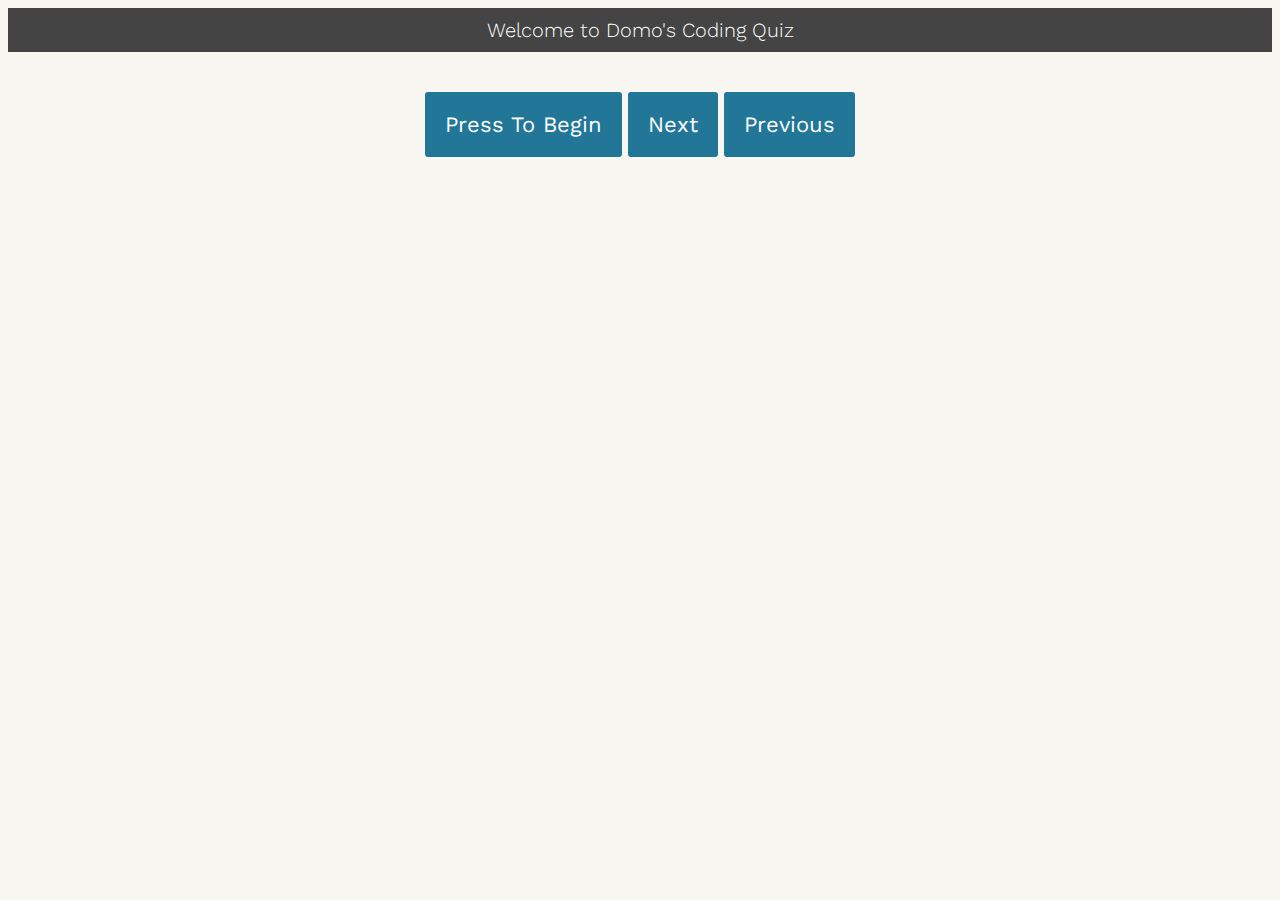
==== index.html @ d1b86b69 "Add files via upload" ====
<!DOCTYPE html>
<html lang="en">
<head>
    <meta charset="UTF-8">
    <meta name="viewport" content="width=device-width, initial-scale=1.0">
<!--Linked my style.css & Bootstrap.css-->
<link
href="https://fonts.googleapis.com/css?family=Work+Sans:300,600"
rel="stylesheet"
/>
<link rel="stylesheet" href="./style.css" />
<!--Named Title for this week's Homework-->
    <title>Week 4 Homework</title>
    <header>

      </header>
    <h1 class="welcome">Welcome to Domo's Coding Quiz</h1>
<!--Created a container for my desired functions to sit in-->
    <div class="container">
        <div id="quiz"></div>
<!--Created a class for Buttons-->
        <button id="start">Press To Begin</button>
        <button id="next">Next</button>
        <button id="previous">Previous</button>
        </div>

<!--Made a div for the results of the quiz-->
        <div id="results"></div>
    </div>

</head>
<body>
    

  <script src="./script.js"></script>
</body>
</html>
---- style.css ----
body{
	font-size: 20px;
	font-family: 'Work Sans', sans-serif;
	color: #333;
  font-weight: 300;
  text-align: center;
  background-color: #f8f6f0;
}
h1{
  font-weight: 300;
  margin: 0px;
  padding: 10px;
  font-size: 20px;
  background-color: #444;
  color: #fff;
}
.question{
  font-size: 30px;
  margin-bottom: 10px;
}
.answers {
  margin-bottom: 20px;
  text-align: left;
  display: inline-block;
}
.answers label{
  display: block;
  margin-bottom: 10px;
}
button{
  font-family: 'Work Sans', sans-serif;
	font-size: 22px;
	background-color: #279;
	color: #fff;
	border: 0px;
	border-radius: 3px;
	padding: 20px;
	cursor: pointer;
	margin-bottom: 20px;
}
button:hover{
	background-color: #38a;
}





.slide{
  position: absolute;
  left: 0px;
  top: 0px;
  width: 100%;
  z-index: 1;
  opacity: 0;
  transition: opacity 0.5s;
}
.active-slide{
  opacity: 1;
  z-index: 2;
}
.container{
  position: relative;
  height: 200px;
  margin-top: 40px;
}
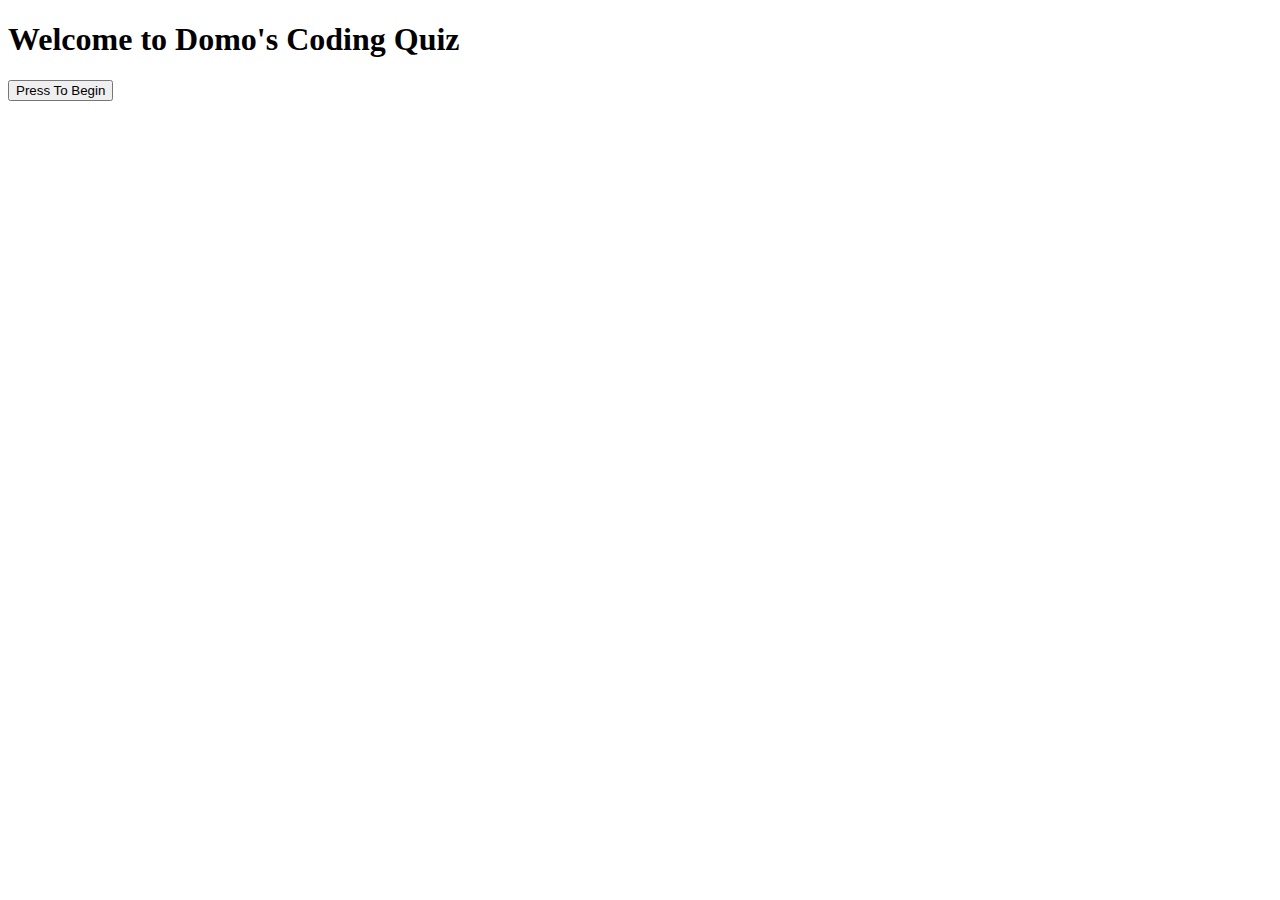
==== commit 3be19164: "Add files via upload" ====
--- a/index.html
+++ b/index.html
@@ -3,11 +3,7 @@
 <head>
     <meta charset="UTF-8">
     <meta name="viewport" content="width=device-width, initial-scale=1.0">
-<!--Linked my style.css & Bootstrap.css-->
-<link
-href="https://fonts.googleapis.com/css?family=Work+Sans:300,600"
-rel="stylesheet"
-/>
+<!--Linked my style.css-->
 <link rel="stylesheet" href="./style.css" />
 <!--Named Title for this week's Homework-->
     <title>Week 4 Homework</title>
@@ -15,14 +11,13 @@
 
       </header>
     <h1 class="welcome">Welcome to Domo's Coding Quiz</h1>
+
+    <button id="start">Press To Begin</button>
 <!--Created a container for my desired functions to sit in-->
-    <div class="container">
-        <div id="quiz"></div>
+
+<div class="container">
+    <div id="quiz"></div>
 <!--Created a class for Buttons-->
-        <button id="start">Press To Begin</button>
-        <button id="next">Next</button>
-        <button id="previous">Previous</button>
-        </div>
 
 <!--Made a div for the results of the quiz-->
         <div id="results"></div>
